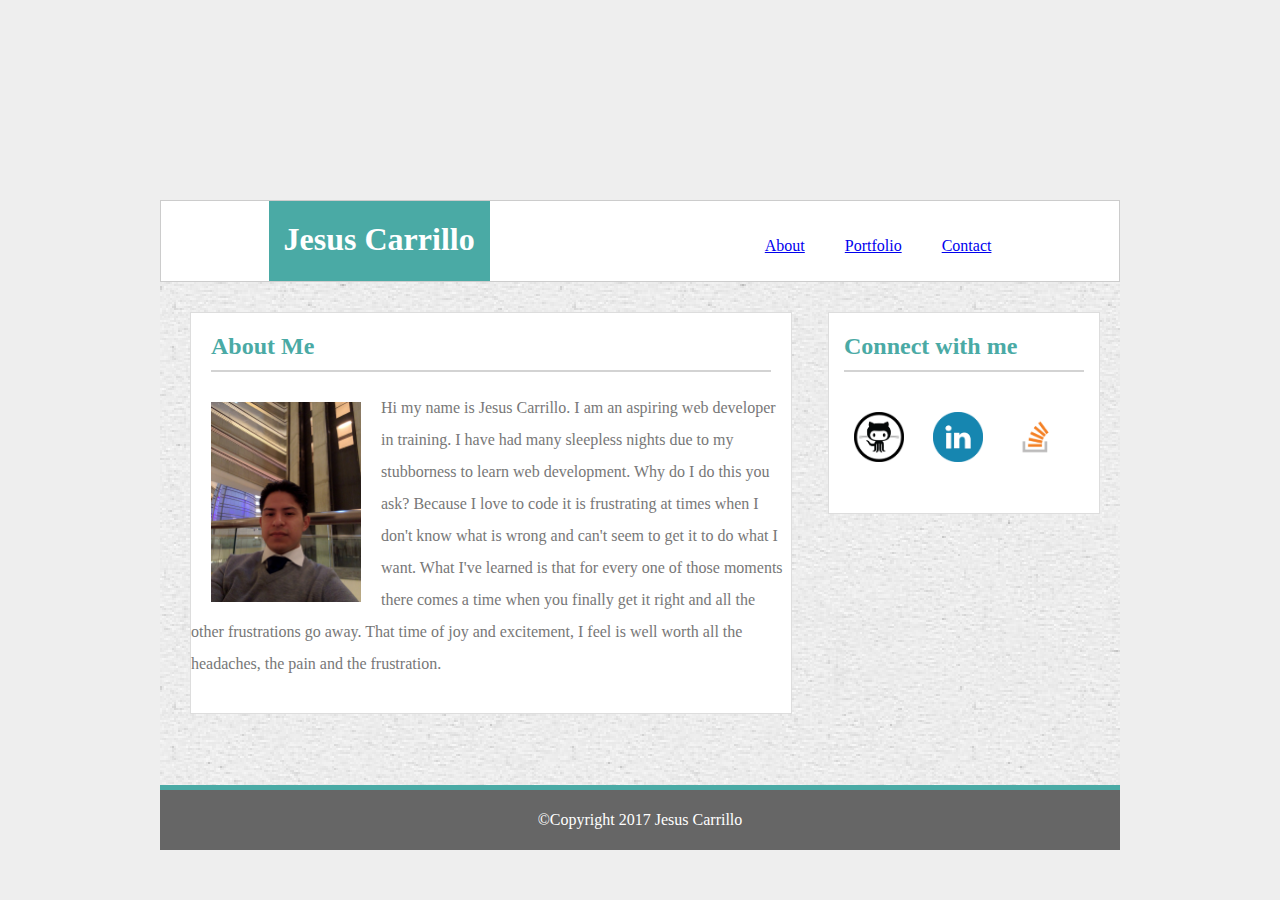
==== index.html @ 839645d8 "responsive index done" ====
<!DOCTYPE html>
<html>
  <head>
	  <title>Index</title>
    <link rel="stylesheet" type="text/css" href="assets/css/reset.css">
	  <link rel="stylesheet" type="text/css" href="assets/css/style.css">
  </head>
  <body>
    <div class="layout">
      <nav class="navbar whiteBackground">
        <h1><strong>Jesus Carrillo</strong></h1>
        <ul>  	    
          <li class="textColor "><a href="index.html">About</a></li>
          <li class="textColor"><a href="portfolio.html">Portfolio</a></li>
  	      <li class="textColor"><a href="contact.html">Contact</a></li>
        </ul>
      </nav>
      <section class="about whiteBackground">
        <h2 class="tealColor subHeader"><strong>About Me</strong></h2>
        <img src="assets/images/IMG_20151212_161152.jpg">
        <p class="textColor">Hi my name is Jesus Carrillo. I am an aspiring web developer in training.
        I have had many sleepless nights due to my stubborness to learn web development. Why do I do 
        this you ask? Because I love to code it is frustrating at times when I don't know what is wrong 
        and can't seem to get it to do what I want. What I've learned is that for every one of those 
        moments there comes a time when you finally get it right and all the other frustrations go away.
        That time of joy and excitement, I feel is well worth all the headaches, the pain and the frustration.</p>
      </section>
      <sidebar class="connect whiteBackground">
        <h2 class="subHeader tealColor">Connect with me</h2>
        <a href="https://github.com/91integ25"><img src="assets/images/github.png" alt="github link"></a>
        <a href="https://www.linkedin.com/in/jesus-carrillo-353810126?trk=nav_responsive_tab_profile"><img src="assets/images/linkein.png" alt="linkedin link"></a>
        <a href="http://stackoverflow.com/users/7311701/j-carrillo"><img src="assets/images/stackoverflow.png" alt="stackoverflow link"></a>
      </sidebar>
      <footer>&copy;Copyright 2017 Jesus Carrillo</footer>
    </div>
   </body>
</html>
---- assets/css/style.css ----
body{
	background-color: #eee;
}
.layout{
	background-image: url("../images/Background.png");
	margin: 0 auto;
	height:650px;
	width:960px;
	margin-top:200px;
	position: relative;
	overflow: auto;
}
/* page layout styling ends here */
.navbar{
	height: 80px;
	display:flex;
	justify-content: space-around;
	border:solid 1px #ccc;
	
}
.navbar ul{
	list-style: none;
	display: flex;
	justify-content: space-between;
}
.navbar li{
padding:20px;
}
.navbar h1{
	padding:20px 15px 20px 15px;
	margin-top:0px;
	margin-bottom: 0px;
	color: #fff;
	background-color: #4aaaa5;
}

/* navbar styling ends here */
.about{
	margin-left: 30px;
	margin-top: 30px;
	width: 600px;
	height:400px;
	float:left;
	border:1px solid #ddd;
} 
.subHeader{
	margin-right: 20px;
	margin-left: 20px;
	border-bottom: solid 2px #d3d3d3;
	padding-bottom: 10px;
}
.about img{
	margin:10px 20px 0px 20px;
	height:200px;
	width:150px;
	float:left;
	
}
.about p {
	line-height: 200%

}
/* main index content styling ends here */
.contact {
	margin-left: 30px;
	margin-top: 30px;
	width: 600px;
	height: 450px;
	float:left;
	border:1px solid #ddd;
}

.contact form{
	margin-left: 20px;
}
.contact h4 {
	margin-top:0px;
	margin-bottom: 10px;
}
.largeInput{
	height: 25px;
	width: 555px;
}
.largestInput {
	height:150px;
	width: 555px;

}

.submitButton{
	height:40px;
	width:150px;
	color:#fff;
	background-color: #4aaaa5;
	margin-top: 20px;
	margin-right:20px;
}
/*main contact content styling ends here*/
.portfolio{
	margin-left: 30px;
	margin-top: 30px;
	width: 600px;
	height:535px;
	float:left;
	border:1px solid #ddd;

}
.imageBoxes{
	width:200px;
    height: 125px;
    background:#4aaaa5;
    color:#fff;
    position:relative;
    float: left;
    margin:10px 10px 10px 60px;

}
.imageBoxes p {
	position:absolute;
	bottom:0;
	width: 100%;
	text-align: center;
	padding-bottom:15px;
	background-color:#4aaaa5;
}
.box1{
	background-image: url(../images/hangman.png);

	background-size: cover;
}
.box2{
	background-image: url(../images/RPG.png);
	clear:right;
	background-size: cover;
}
.box3{
	background-image: url(../images/trivia.png);
	background-size: cover;
}
.box4{
	background-image: url(../images/RIW.png);
	background-size: cover;
}
.box5{
	background-image: url(../images/RockPaper.png);
	background-size: cover;
}
/*main portfolio content styling ends here*/
.connect{
	margin-right: 20px;
	margin-top: 30px;
	width: 270px;
	height:200px;
	float:right;
	border:1px solid #ddd;
}

.connect img {
	height: 50px;
	width: 50px;
	margin-left: 25px;
	margin-top:20px;
}
.connect h2{
	margin-right: 15px;
	margin-left: 15px;
	border-bottom:solid 2px #d3d3d3;
}
/* sidebar styling ends here */

.whiteBackground{
	background-color: #fff;
}
.tealColor{
	color:#4aaaa5;
}
 footer{
 	border-top: 5px solid #4aaaa5;
 	display: flex;
	background-color: #666;
	color: #fff;
	position:absolute;
	bottom: 0;
	width:100%;
	height:60px;
	align-items: center;
	justify-content: center;
	
}
.textColor {
	color:#777;
}
/* colors end here */
@media screen {
	max-width:980px;
}
@media screen {
	max-width:768px;
	
}
@media screen {
	max-width:640px;	
}
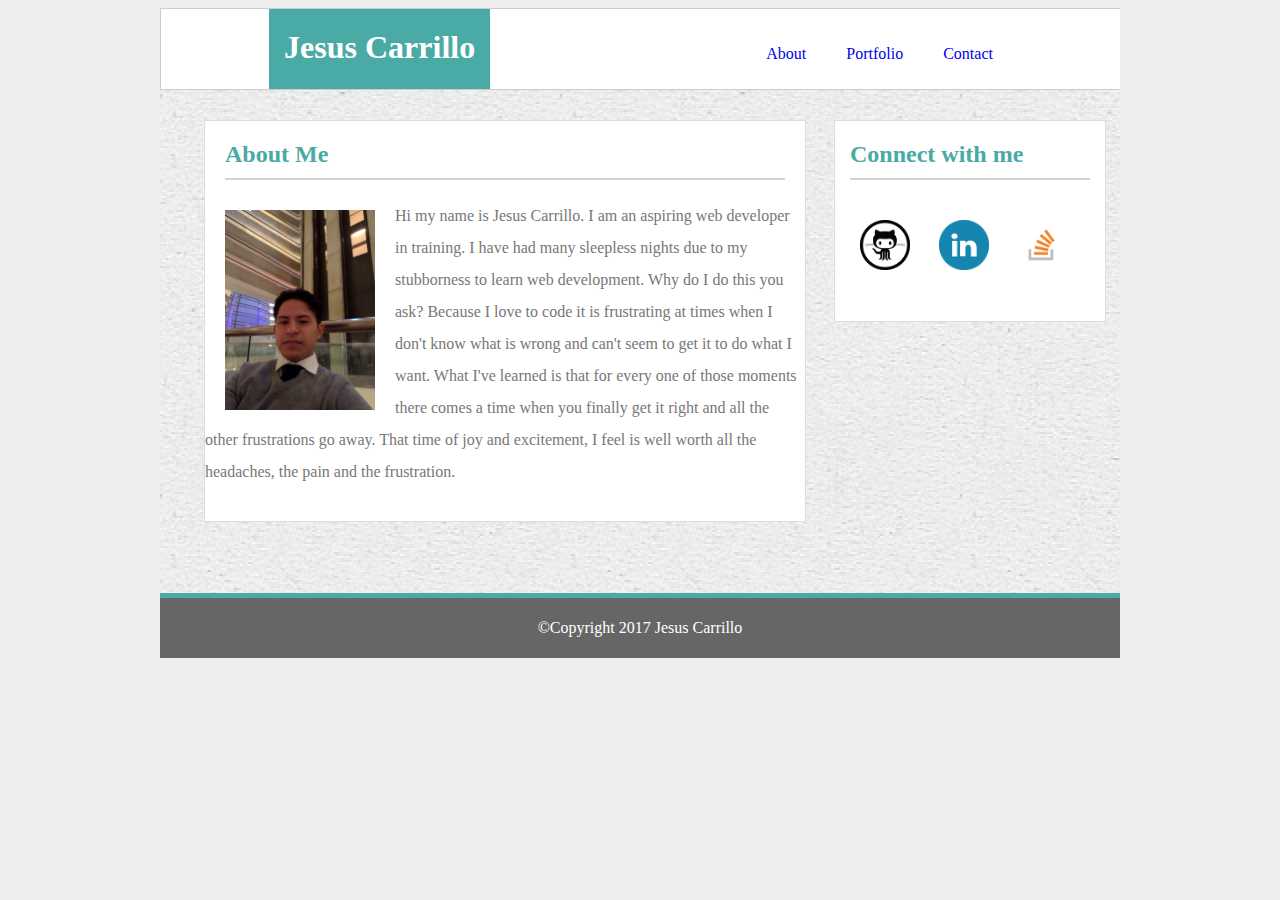
==== commit c77b6d0e: "Responsive portfolio,html done" ====
--- a/index.html
+++ b/index.html
@@ -1,38 +1,40 @@
 <!DOCTYPE html>
 <html>
   <head>
-	  <title>Index</title>
+    <title>Index</title>
+    <meta name="viewport" content="width=device-width, initial-scale=1.0">
     <link rel="stylesheet" type="text/css" href="assets/css/reset.css">
-	  <link rel="stylesheet" type="text/css" href="assets/css/style.css">
+    <link rel="stylesheet" type="text/css" href="assets/css/style.css">
   </head>
   <body>
     <div class="layout">
       <nav class="navbar whiteBackground">
         <h1><strong>Jesus Carrillo</strong></h1>
-        <ul>  	    
+        <ul>
           <li class="textColor "><a href="index.html">About</a></li>
           <li class="textColor"><a href="portfolio.html">Portfolio</a></li>
-  	      <li class="textColor"><a href="contact.html">Contact</a></li>
+          <li class="textColor"><a href="contact.html">Contact</a></li>
         </ul>
       </nav>
-      <section class="about whiteBackground">
-        <h2 class="tealColor subHeader"><strong>About Me</strong></h2>
-        <img src="assets/images/IMG_20151212_161152.jpg">
-        <p class="textColor">Hi my name is Jesus Carrillo. I am an aspiring web developer in training.
-        I have had many sleepless nights due to my stubborness to learn web development. Why do I do 
-        this you ask? Because I love to code it is frustrating at times when I don't know what is wrong 
-        and can't seem to get it to do what I want. What I've learned is that for every one of those 
-        moments there comes a time when you finally get it right and all the other frustrations go away.
-        That time of joy and excitement, I feel is well worth all the headaches, the pain and the frustration.</p>
-      </section>
-      <sidebar class="connect whiteBackground">
+      <div class="justify">
+        <section class="about whiteBackground">
+          <h2 class="tealColor subHeader"><strong>About Me</strong></h2>
+          <img src="assets/images/IMG_20151212_161152.jpg">
+          <p class="textColor">Hi my name is Jesus Carrillo. I am an aspiring web developer in training.
+            I have had many sleepless nights due to my stubborness to learn web development. Why do I do
+            this you ask? Because I love to code it is frustrating at times when I don't know what is wrong
+            and can't seem to get it to do what I want. What I've learned is that for every one of those
+            moments there comes a time when you finally get it right and all the other frustrations go away.
+          That time of joy and excitement, I feel is well worth all the headaches, the pain and the frustration.</p>
+        </section>
+        <sidebar class="connect whiteBackground">
         <h2 class="subHeader tealColor">Connect with me</h2>
         <a href="https://github.com/91integ25"><img src="assets/images/github.png" alt="github link"></a>
         <a href="https://www.linkedin.com/in/jesus-carrillo-353810126?trk=nav_responsive_tab_profile"><img src="assets/images/linkein.png" alt="linkedin link"></a>
         <a href="http://stackoverflow.com/users/7311701/j-carrillo"><img src="assets/images/stackoverflow.png" alt="stackoverflow link"></a>
-      </sidebar>
-      <footer>&copy;Copyright 2017 Jesus Carrillo</footer>
-    </div>
-   </body>
-</html>
-  +        </sidebar>
+      </div>
+    <footer>&copy;Copyright 2017 Jesus Carrillo</footer>
+  </div>
+</body>
+</html>--- a/assets/css/style.css
+++ b/assets/css/style.css
@@ -1,30 +1,39 @@
 body{
+	display: flex;
+	justify-content: center;
+	align-content: center;
 	background-color: #eee;
-}
+	
+}
+
+a{
+	text-decoration: none;
+}
+
 .layout{
 	background-image: url("../images/Background.png");
-	margin: 0 auto;
-	height:650px;
+	margin:auto 0 ;
+	height: 650px;
 	width:960px;
-	margin-top:200px;
 	position: relative;
 	overflow: auto;
+	
 }
 /* page layout styling ends here */
 .navbar{
 	height: 80px;
+	width:100%;
 	display:flex;
 	justify-content: space-around;
-	border:solid 1px #ccc;
-	
+	border:solid 1px #ccc;	
 }
 .navbar ul{
-	list-style: none;
 	display: flex;
 	justify-content: space-between;
 }
 .navbar li{
-padding:20px;
+	list-style: none;
+	padding: 20px;
 }
 .navbar h1{
 	padding:20px 15px 20px 15px;
@@ -79,11 +88,11 @@
 }
 .largeInput{
 	height: 25px;
-	width: 555px;
+	width: 90%;
 }
 .largestInput {
 	height:150px;
-	width: 555px;
+	width: 90%;
 
 }
 
@@ -147,11 +156,10 @@
 }
 /*main portfolio content styling ends here*/
 .connect{
-	margin-right: 20px;
 	margin-top: 30px;
 	width: 270px;
 	height:200px;
-	float:right;
+	
 	border:1px solid #ddd;
 }
 
@@ -174,7 +182,7 @@
 .tealColor{
 	color:#4aaaa5;
 }
- footer{
+footer{
  	border-top: 5px solid #4aaaa5;
  	display: flex;
 	background-color: #666;
@@ -185,19 +193,93 @@
 	height:60px;
 	align-items: center;
 	justify-content: center;
-	
+	overflow: auto;
 }
 .textColor {
 	color:#777;
 }
+.justify{
+	display: flex;
+	justify-content: space-around;
+}
 /* colors end here */
-@media screen {
-	max-width:980px;
-}
-@media screen {
-	max-width:768px;
-	
-}
-@media screen {
-	max-width:640px;	
-}+@media (max-width: 980px){
+	body{
+		background-color: blue;
+	}
+	.layout{
+		width:100%;
+		height:900px;
+		
+		
+	}
+	.about {
+
+		height:650px;
+		width: 350px;
+	}
+	.about p{
+		padding: 5px;
+	}
+	.contact{
+		width: 450px;
+		height: 650px;
+	}
+}
+@media (max-width: 768px) {
+	.layout{
+		height:800px;
+		width:100%;
+		
+		
+	}
+	.justify{
+		display: flex;
+		flex-direction: column;
+	}
+	.about{
+		height:400px;
+		width:90%;
+    }
+	.connect{
+		margin-left: 30px;
+		width:90%;
+		margin-bottom: 30px;
+	}
+	body{
+		background-color: red;
+	}
+	.contact{
+		height: 500px;
+		width:90%;
+	}
+
+	footer{
+		position: relative;
+	}
+}
+@media (max-width: 640px) {
+	body{
+		background-color: green;
+	}
+	.navbar h1{
+		display: flex;
+		justify-content: center;
+	}
+	.navbar{
+		height:150px;
+		display: flex;
+		flex-direction: column;
+		justify-content: center;
+	}
+    /*end of navbar styling*/
+	.about{
+		display: flex;
+		flex-direction: column;
+		justify-content: center;
+		height: 600px;
+	}
+	.about img{
+		margin-left: 35%;
+	}
+	/* end of index.html media querie styling*/
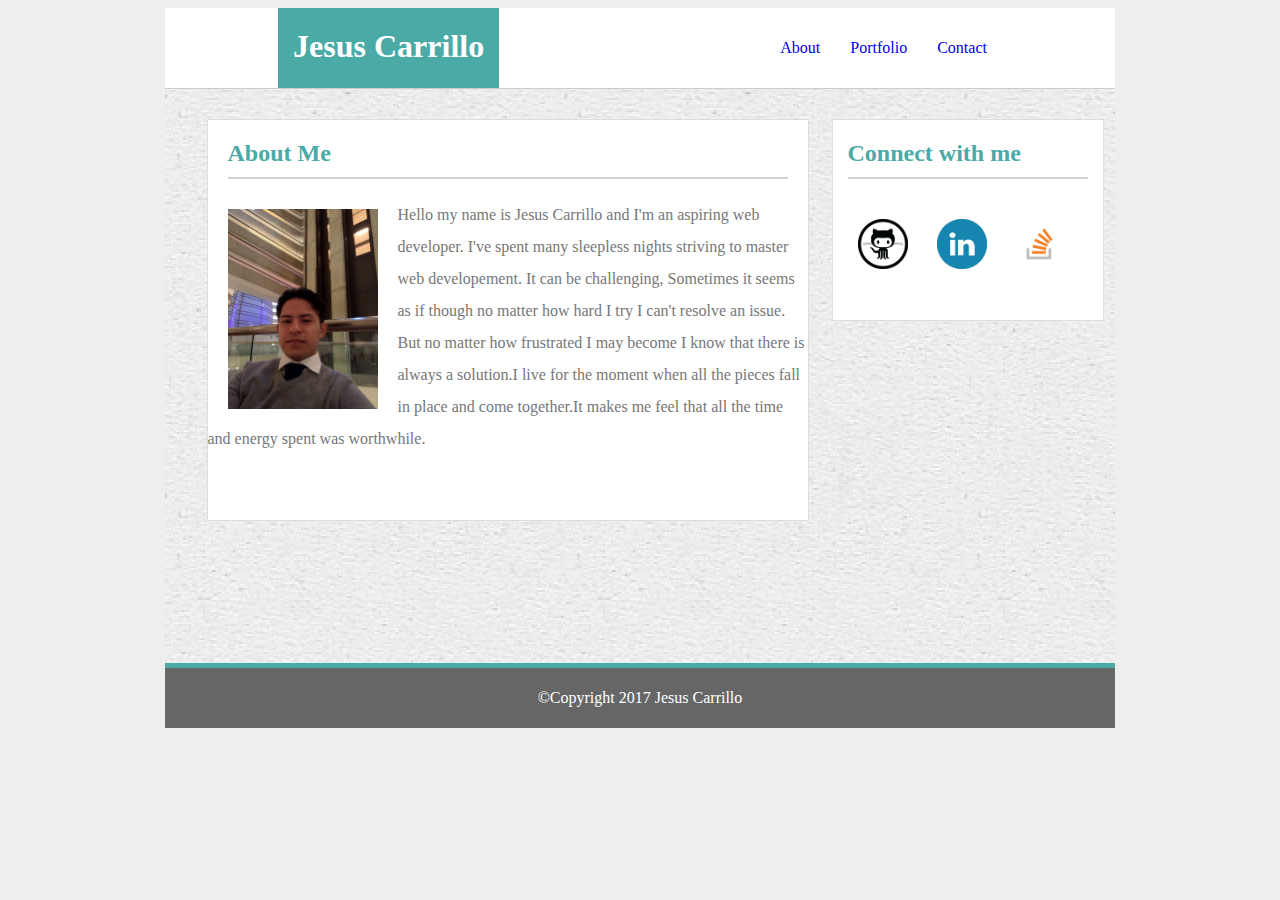
==== commit 5b896898: "Final Responsive portfolio edit" ====
--- a/index.html
+++ b/index.html
@@ -20,18 +20,13 @@
         <section class="about whiteBackground">
           <h2 class="tealColor subHeader"><strong>About Me</strong></h2>
           <img src="assets/images/IMG_20151212_161152.jpg">
-          <p class="textColor">Hi my name is Jesus Carrillo. I am an aspiring web developer in training.
-            I have had many sleepless nights due to my stubborness to learn web development. Why do I do
-            this you ask? Because I love to code it is frustrating at times when I don't know what is wrong
-            and can't seem to get it to do what I want. What I've learned is that for every one of those
-            moments there comes a time when you finally get it right and all the other frustrations go away.
-          That time of joy and excitement, I feel is well worth all the headaches, the pain and the frustration.</p>
+          <p class="textColor">Hello my name is Jesus Carrillo and I'm an aspiring web developer. I've spent many sleepless nights striving to master web developement. It can be challenging, Sometimes it seems as if though no matter how hard I try I can't resolve an issue. But no matter how frustrated I may become I know that there is always a solution.I live for the moment when all the pieces fall in place and come together.It makes me feel that all the time and energy spent was worthwhile.</p>
         </section>
         <sidebar class="connect whiteBackground">
         <h2 class="subHeader tealColor">Connect with me</h2>
-        <a href="https://github.com/91integ25"><img src="assets/images/github.png" alt="github link"></a>
-        <a href="https://www.linkedin.com/in/jesus-carrillo-353810126?trk=nav_responsive_tab_profile"><img src="assets/images/linkein.png" alt="linkedin link"></a>
-        <a href="http://stackoverflow.com/users/7311701/j-carrillo"><img src="assets/images/stackoverflow.png" alt="stackoverflow link"></a>
+        <a href="https://github.com/91integ25" alt="github link" target="_blank"><img src="assets/images/github.png" ></a>
+        <a href="https://www.linkedin.com/in/jesus-carrillo-353810126?trk=nav_responsive_tab_profile" alt="linkedin link" alt="linkedin link" target="_blank" ><img src="assets/images/linkein.png"></a>
+        <a href="http://stackoverflow.com/users/7311701/j-carrillo" alt="stack overflow link" target="_blank"><img src="assets/images/stackoverflow.png" alt="stackoverflow link"></a>
         </sidebar>
       </div>
     <footer>&copy;Copyright 2017 Jesus Carrillo</footer>
--- a/assets/css/style.css
+++ b/assets/css/style.css
@@ -13,8 +13,8 @@
 .layout{
 	background-image: url("../images/Background.png");
 	margin:auto 0 ;
-	height: 650px;
-	width:960px;
+	height: 720px;
+	width:950px;
 	position: relative;
 	overflow: auto;
 	
@@ -25,7 +25,7 @@
 	width:100%;
 	display:flex;
 	justify-content: space-around;
-	border:solid 1px #ccc;	
+	border-bottom:solid 1px #ccc;	
 }
 .navbar ul{
 	display: flex;
@@ -33,7 +33,16 @@
 }
 .navbar li{
 	list-style: none;
-	padding: 20px;
+	padding: 15px;
+}
+li:hover{
+	background-color: #4aaaa5;
+	color:#fff;
+	border-radius: 5%;
+}
+a:hover{
+	background-color: #4aaaa5;
+	color:#fff;	
 }
 .navbar h1{
 	padding:20px 15px 20px 15px;
@@ -109,7 +118,7 @@
 	margin-left: 30px;
 	margin-top: 30px;
 	width: 600px;
-	height:535px;
+	height:520px;
 	float:left;
 	border:1px solid #ddd;
 
@@ -121,7 +130,7 @@
     color:#fff;
     position:relative;
     float: left;
-    margin:10px 10px 10px 60px;
+    margin: 2% 2% 2% 12%;
 
 }
 .imageBoxes p {
@@ -133,6 +142,7 @@
 	background-color:#4aaaa5;
 }
 .box1{
+
 	background-image: url(../images/hangman.png);
 
 	background-size: cover;
@@ -204,12 +214,9 @@
 }
 /* colors end here */
 @media (max-width: 980px){
-	body{
-		background-color: blue;
-	}
 	.layout{
 		width:100%;
-		height:900px;
+		height:1000px;
 		
 		
 	}
@@ -225,6 +232,15 @@
 		width: 450px;
 		height: 650px;
 	}
+    .portfolio{
+	
+		height: 800px;
+		width:350px;
+	}
+	.imageBoxes{
+		margin-left: 22%
+	}
+
 }
 @media (max-width: 768px) {
 	.layout{
@@ -234,7 +250,7 @@
 		
 	}
 	.justify{
-		display: flex;
+		display:flex;
 		flex-direction: column;
 	}
 	.about{
@@ -246,9 +262,6 @@
 		width:90%;
 		margin-bottom: 30px;
 	}
-	body{
-		background-color: red;
-	}
 	.contact{
 		height: 500px;
 		width:90%;
@@ -257,11 +270,15 @@
 	footer{
 		position: relative;
 	}
+	.portfolio{
+		width:90%;
+
+	}
+	.imageBoxes{
+		margin-left: 12%;
+	}
 }
 @media (max-width: 640px) {
-	body{
-		background-color: green;
-	}
 	.navbar h1{
 		display: flex;
 		justify-content: center;
@@ -282,4 +299,7 @@
 	.about img{
 		margin-left: 35%;
 	}
+	.imageBoxes{
+		margin-left: 30%;
+	}
 	/* end of index.html media querie styling*/
